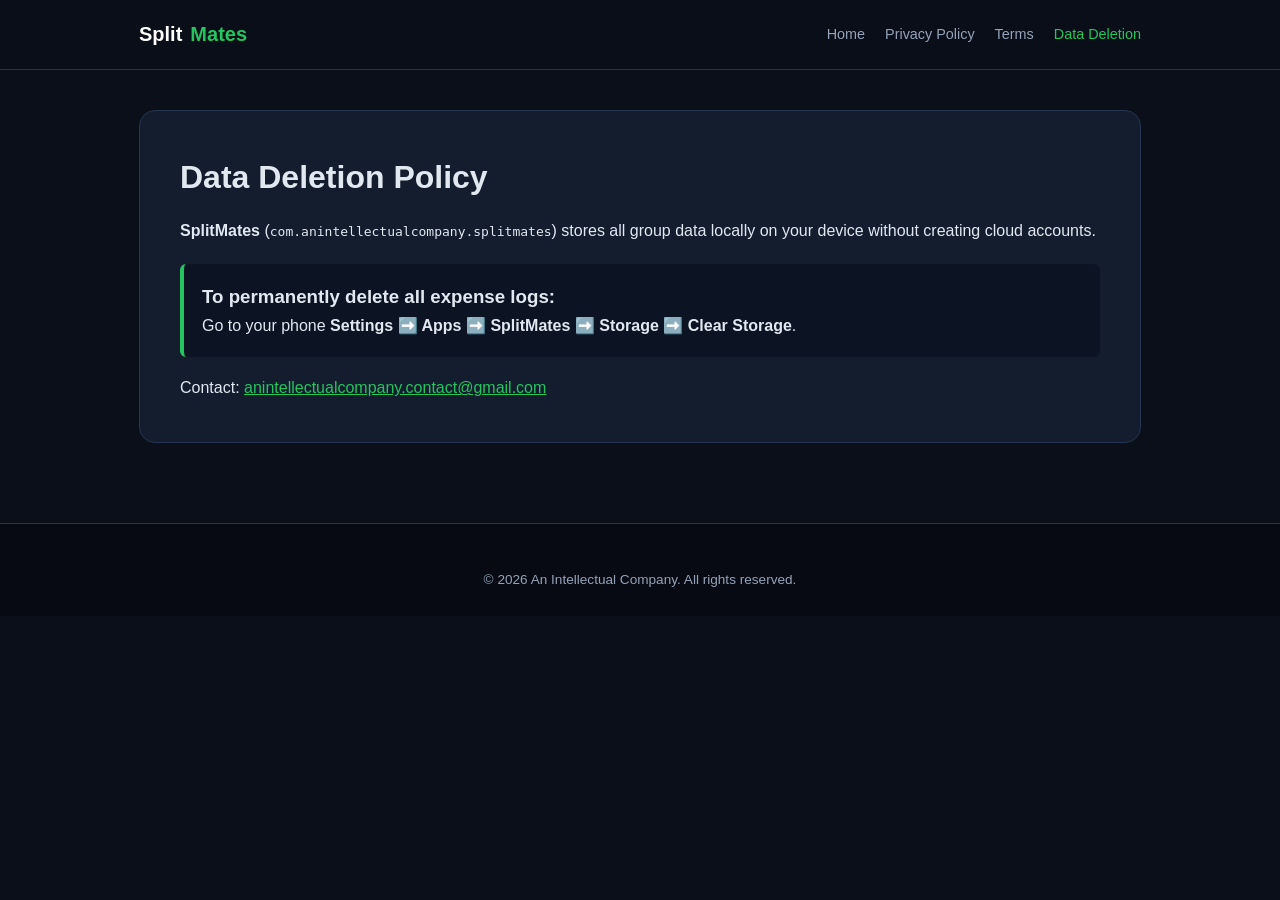
==== delete-account.html @ d46dd81c "feat: complete SplitMates website, privacy policy, and data deletion portal" ====
﻿<!DOCTYPE html>
<html lang="en">
<head>
  <meta charset="UTF-8">
  <meta name="viewport" content="width=device-width, initial-scale=1.0">
  <title>Data Deletion - SplitMates</title>
  <link rel="icon" type="image/png" href="favicon.png">
  <link rel="stylesheet" href="styles.css">
</head>
<body>
  <header class="navbar">
    <div class="nav-container">
      <a href="index.html" class="brand">Split<span>Mates</span></a>
      <nav class="nav-links">
        <a href="index.html">Home</a>
        <a href="privacy.html">Privacy Policy</a>
        <a href="terms.html">Terms</a>
        <a href="delete-account.html" class="active">Data Deletion</a>
      </nav>
    </div>
  </header>
  <div class="container">
    <div class="policy-box">
      <h1>Data Deletion Policy</h1>
      <p style="margin-top: 14px;"><strong>SplitMates</strong> (<code>com.anintellectualcompany.splitmates</code>) stores all group data locally on your device without creating cloud accounts.</p>
      <div class="inner-card" style="margin-top: 20px;">
        <h3>To permanently delete all expense logs:</h3>
        <p>Go to your phone <strong>Settings ➡️ Apps ➡️ SplitMates ➡️ Storage ➡️ Clear Storage</strong>.</p>
      </div>
      <p style="margin-top: 16px;">Contact: <a href="mailto:anintellectualcompany.contact@gmail.com" style="color: var(--accent-green);">anintellectualcompany.contact@gmail.com</a></p>
    </div>
  </div>
  <footer class="footer">&copy; 2026 An Intellectual Company. All rights reserved.</footer>
</body>
</html>
---- styles.css ----
﻿:root {
  --bg: #0b0f19;
  --bg-card: #131d2e;
  --bg-card-hover: #1b283f;
  --border: #243550;
  --text: #e2e8f0;
  --text-muted: #94a3b8;
  --heading: #ffffff;
  --accent-green: #22c55e;
  --accent-cyan: #38bdf8;
  --accent-coral: #fb7185;
}
* { box-sizing: border-box; margin: 0; padding: 0; }
body { font-family: 'Inter', -apple-system, sans-serif; background: var(--bg); color: var(--text); line-height: 1.65; }
.container { max-width: 1050px; margin: 0 auto; padding: 0 24px; }
.navbar { position: sticky; top: 0; background: rgba(11, 15, 25, 0.9); backdrop-filter: blur(12px); border-bottom: 1px solid var(--border); padding: 18px 0; z-index: 10; }
.nav-container { max-width: 1050px; margin: 0 auto; padding: 0 24px; display: flex; justify-content: space-between; align-items: center; }
.brand { color: var(--heading); font-size: 1.25rem; font-weight: 800; text-decoration: none; display: flex; align-items: center; gap: 8px; }
.brand span { color: var(--accent-green); }
.nav-links { display: flex; gap: 20px; }
.nav-links a { color: var(--text-muted); text-decoration: none; font-size: 0.9rem; font-weight: 500; }
.nav-links a:hover, .nav-links a.active { color: var(--accent-green); }
.hero { padding: 90px 0 60px; text-align: center; background: radial-gradient(circle at 50% 15%, rgba(34, 197, 94, 0.1) 0%, transparent 65%); }
.badge { display: inline-block; background: rgba(34, 197, 94, 0.12); border: 1px solid var(--accent-green); color: var(--accent-green); padding: 4px 14px; border-radius: 999px; font-size: 0.85rem; font-weight: 700; margin-bottom: 20px; }
.hero h1 { font-size: 3rem; color: var(--heading); font-weight: 900; line-height: 1.15; max-width: 800px; margin: 0 auto 16px; }
.hero h1 span { color: var(--accent-green); }
.hero p { font-size: 1.15rem; color: var(--text-muted); max-width: 650px; margin: 0 auto 30px; }
.btn { display: inline-block; background: var(--accent-green); color: #0b0f19; padding: 12px 28px; border-radius: 10px; font-weight: 700; text-decoration: none; transition: 0.2s; }
.btn:hover { background: #4ade80; transform: translateY(-2px); }
.section-padding { padding: 70px 0; }
.features-grid { display: grid; grid-template-columns: repeat(auto-fit, minmax(280px, 1fr)); gap: 24px; margin-top: 36px; }
.card { background: var(--bg-card); border: 1px solid var(--border); border-radius: 14px; padding: 26px; }
.card h3 { color: var(--heading); margin-bottom: 8px; font-size: 1.2rem; }
.card p { color: var(--text-muted); font-size: 0.95rem; }
.policy-box { background: var(--bg-card); border: 1px solid var(--border); border-radius: 16px; padding: 40px; margin: 40px 0 80px; }
.policy-header { border-bottom: 1px solid var(--border); padding-bottom: 20px; margin-bottom: 24px; }
.policy-header h1 { font-size: 2.2rem; color: var(--heading); margin-top: 8px; }
.policy-meta { font-size: 0.88rem; color: var(--text-muted); }
.policy-content h2 { font-size: 1.35rem; color: var(--heading); margin: 28px 0 10px; border-bottom: 1px solid var(--border); padding-bottom: 6px; }
.policy-content p { margin-bottom: 12px; color: var(--text); }
.policy-content ul { padding-left: 20px; margin-bottom: 14px; }
.policy-content li { margin-bottom: 6px; }
.inner-card { background: #0c1424; border-left: 4px solid var(--accent-green); padding: 18px; margin: 18px 0; border-radius: 6px; }
.footer { background: #070a12; border-top: 1px solid var(--border); padding: 45px 0 25px; text-align: center; font-size: 0.85rem; color: var(--text-muted); }
.footer-links { display: flex; gap: 20px; justify-content: center; margin-bottom: 16px; }
.footer-links a { color: var(--text-muted); text-decoration: none; }
.footer-links a:hover { color: var(--accent-green); }
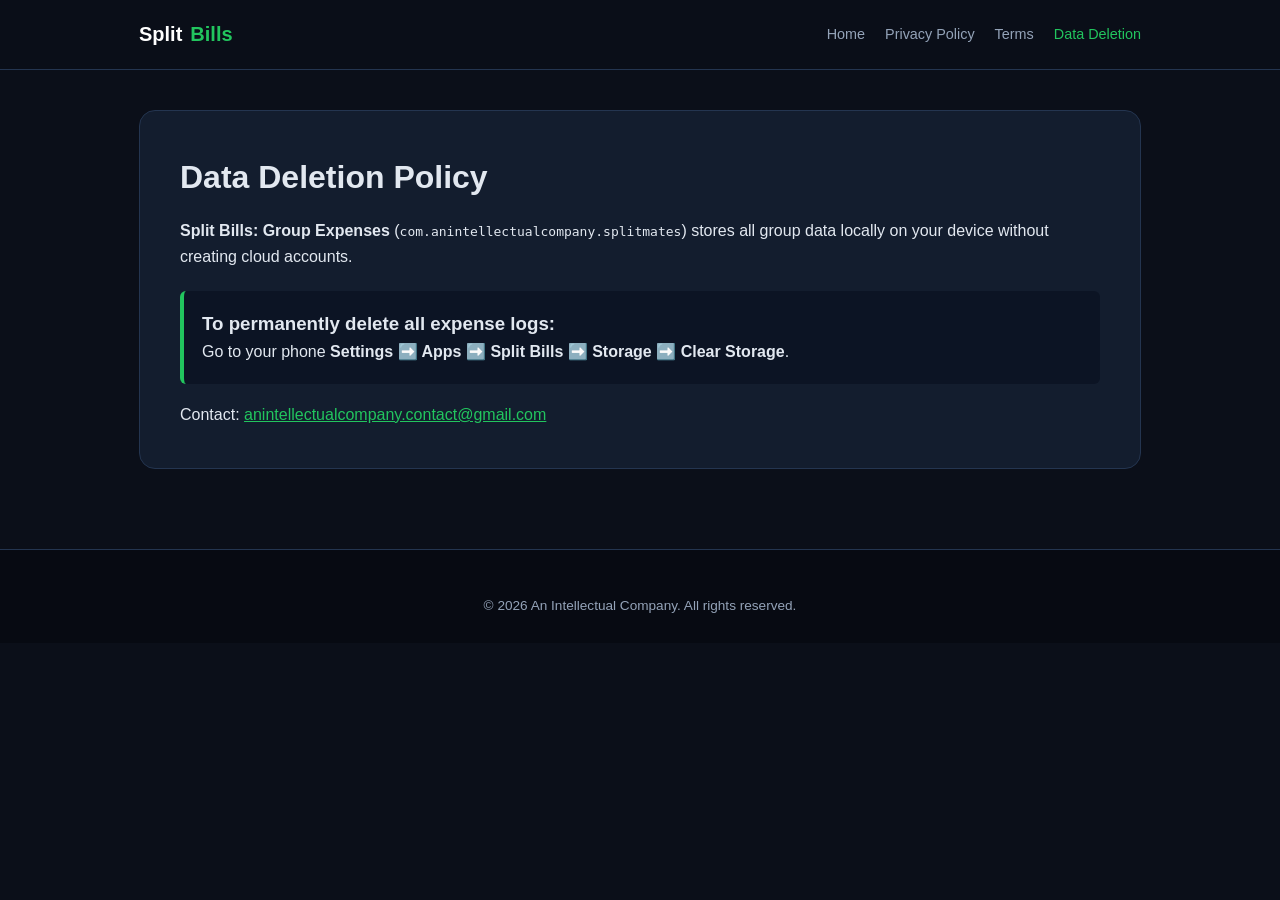
==== commit 2b540161: "feat: rebrand website and privacy policy to Split Bills: Group Expenses" ====
--- a/delete-account.html
+++ b/delete-account.html
@@ -3,14 +3,14 @@
 <head>
   <meta charset="UTF-8">
   <meta name="viewport" content="width=device-width, initial-scale=1.0">
-  <title>Data Deletion - SplitMates</title>
+  <title>Data Deletion - Split Bills: Group Expenses</title>
   <link rel="icon" type="image/png" href="favicon.png">
   <link rel="stylesheet" href="styles.css">
 </head>
 <body>
   <header class="navbar">
     <div class="nav-container">
-      <a href="index.html" class="brand">Split<span>Mates</span></a>
+      <a href="index.html" class="brand">Split<span>Bills</span></a>
       <nav class="nav-links">
         <a href="index.html">Home</a>
         <a href="privacy.html">Privacy Policy</a>
@@ -22,10 +22,10 @@
   <div class="container">
     <div class="policy-box">
       <h1>Data Deletion Policy</h1>
-      <p style="margin-top: 14px;"><strong>SplitMates</strong> (<code>com.anintellectualcompany.splitmates</code>) stores all group data locally on your device without creating cloud accounts.</p>
+      <p style="margin-top: 14px;"><strong>Split Bills: Group Expenses</strong> (<code>com.anintellectualcompany.splitmates</code>) stores all group data locally on your device without creating cloud accounts.</p>
       <div class="inner-card" style="margin-top: 20px;">
         <h3>To permanently delete all expense logs:</h3>
-        <p>Go to your phone <strong>Settings ➡️ Apps ➡️ SplitMates ➡️ Storage ➡️ Clear Storage</strong>.</p>
+        <p>Go to your phone <strong>Settings ➡️ Apps ➡️ Split Bills ➡️ Storage ➡️ Clear Storage</strong>.</p>
       </div>
       <p style="margin-top: 16px;">Contact: <a href="mailto:anintellectualcompany.contact@gmail.com" style="color: var(--accent-green);">anintellectualcompany.contact@gmail.com</a></p>
     </div>
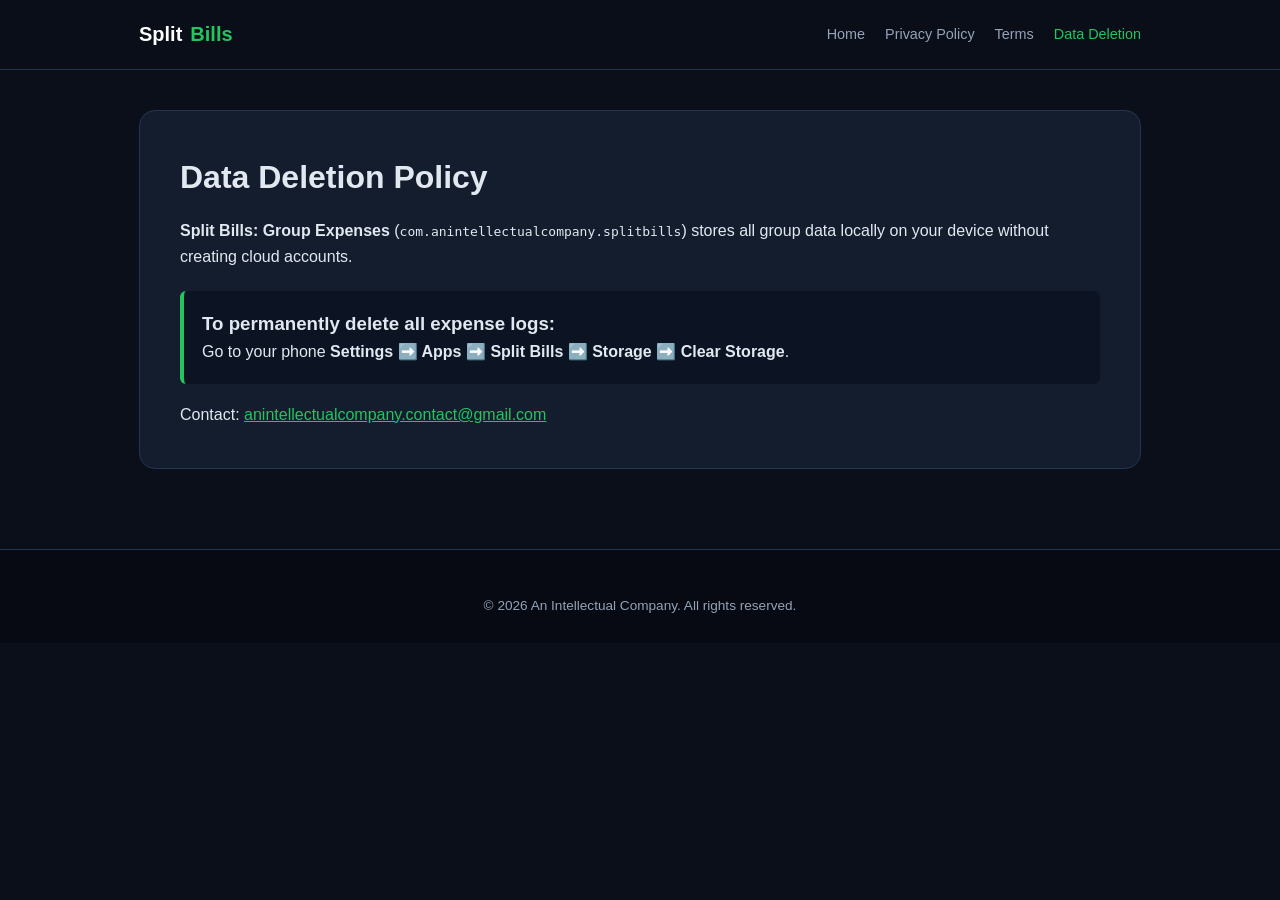
==== commit b22890ac: "fix: update package name to com.anintellectualcompany.splitbills" ====
--- a/delete-account.html
+++ b/delete-account.html
@@ -22,7 +22,7 @@
   <div class="container">
     <div class="policy-box">
       <h1>Data Deletion Policy</h1>
-      <p style="margin-top: 14px;"><strong>Split Bills: Group Expenses</strong> (<code>com.anintellectualcompany.splitmates</code>) stores all group data locally on your device without creating cloud accounts.</p>
+      <p style="margin-top: 14px;"><strong>Split Bills: Group Expenses</strong> (<code>com.anintellectualcompany.splitbills</code>) stores all group data locally on your device without creating cloud accounts.</p>
       <div class="inner-card" style="margin-top: 20px;">
         <h3>To permanently delete all expense logs:</h3>
         <p>Go to your phone <strong>Settings ➡️ Apps ➡️ Split Bills ➡️ Storage ➡️ Clear Storage</strong>.</p>
@@ -33,3 +33,4 @@
   <footer class="footer">&copy; 2026 An Intellectual Company. All rights reserved.</footer>
 </body>
 </html>
+
